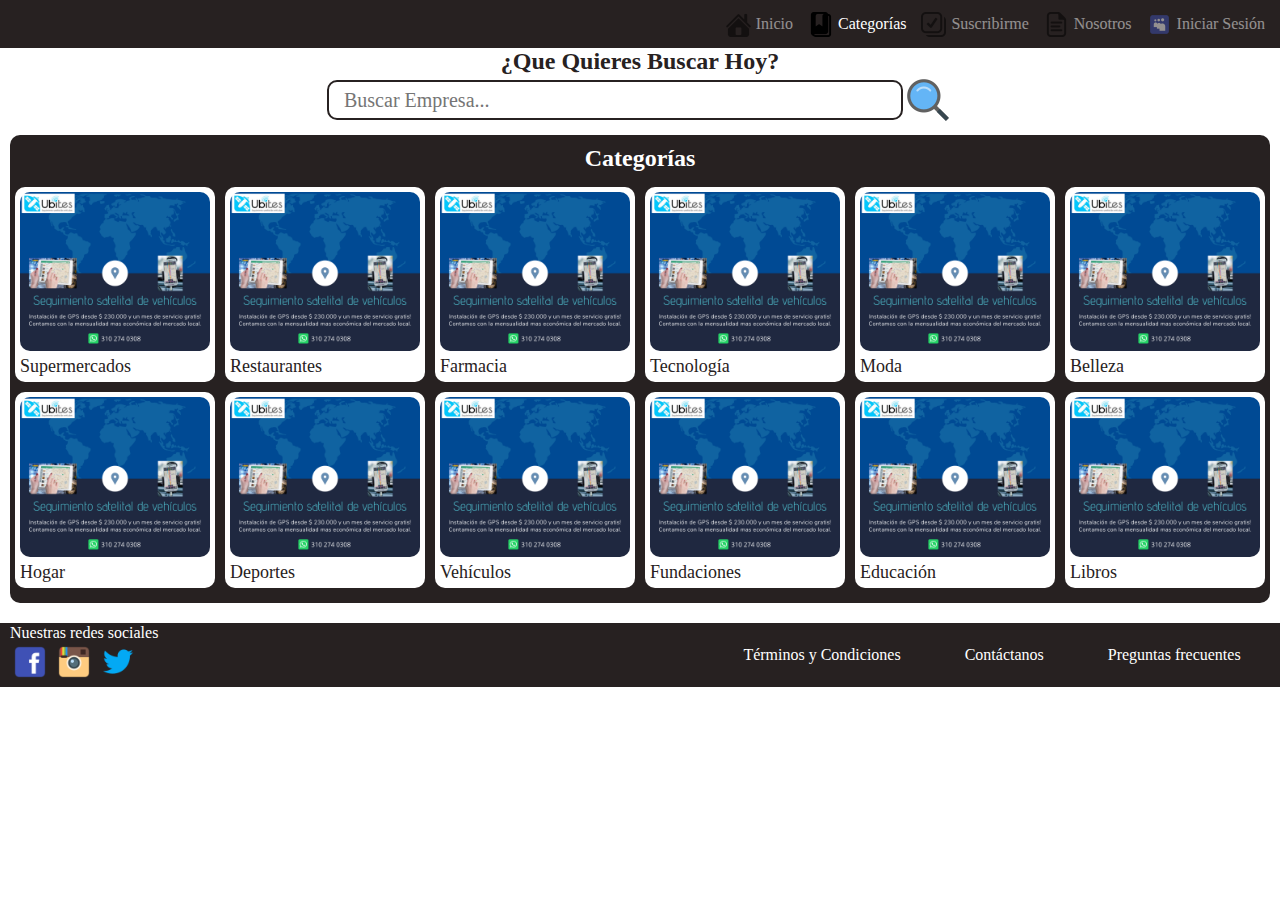
==== categorias.html @ 2dc72d60 "categorias y empresas" ====
<!DOCTYPE html>
<html lang="es">
<head>
    <meta charset="UTF-8">
    <meta name="viewport" content="width=device-width, initial-scale=1.0">
    <meta http-equiv="X-UA-Compatible" content="ie=edge">
    <title>Categorias</title>
    <link rel="stylesheet" href="assets/css/header.css">
    <link rel="stylesheet" href="assets/css/index.css">
    <link rel="stylesheet" href="assets/css/styles-box.css">
    <link rel="stylesheet" href="assets/css/footer.css">
</head>
<body>
    <!--Header-->
    <header class="header">
        <nav class="header__nav">
            <ul>
               <li class="header__nav--inactive"><a href="index.html"><img src="img/icon/icon-casa.png" alt="Logo inicio">Inicio</a></li>
               <li class=""><a href="#categories"><img src="img/icon/icon-categorias.png" alt="Logo Categorias">Categorías</a></li>
               <li class="header__nav--inactive"><a href="#"><img src="img/icon/icon-publicarme.png" alt="Logo Suscribirme">Suscribirme</a></li>
               <li class="header__nav--inactive"><a href="#"><img src="img/icon/icon-nosotros.png" alt="Logo Nosotros">Nosotros</a></li>
               <li class="header__nav--inactive"><a href="#"><img src="img/icon/icon-Inici-sesion.png" alt="Logo Iniciar Sesión">Iniciar Sesión</a></li>
            </ul>
        </nav>       
    </header>
    <!--Buscador-->
    <div class="content__buscador">
        <h2>¿Que Quieres Buscar Hoy?</h2>
        <div class="content__buscador--input">
            <input class="input--buscar" type="search" name="busquedamusica" placeholder="Buscar Empresa...">
            <input class="input--img" type="image" src="img/icon/icons-search.png" alt="Buscar">
        </div>
    </div>
    <!--categorias-->
    <div class="box" id="categories">
        <h2>Categorías</h2>
        <div class="box__container">
          <div class="box__item">
            <a href="supermercado.html"><img src="img/imagenes-publicidad/1.png" alt="Supermercados"><p>Supermercados</p></a>
          </div>
          <div class="box__item">
            <a href="restaurantes.html"><img src="img/imagenes-publicidad/1.png" alt="Restaurantes"><p>Restaurantes</p></a>
          </div>    
          <div class="box__item">
            <a href="#"><img src="img/imagenes-publicidad/1.png" alt=""><p>Farmacia</p></a>
          </div>
          <div class="box__item">
            <a href="#"><img src="img/imagenes-publicidad/1.png" alt=""><p>Tecnología</p></a>
          </div>
          <div class="box__item">
            <a href="#"><img src="img/imagenes-publicidad/1.png" alt=""><p>Moda</p></a>
          </div>
          <div class="box__item">
            <a href="#"><img src="img/imagenes-publicidad/1.png" alt=""><p>Belleza</p></a>
          </div>    
          <div class="box__item">
            <a href="#"><img src="img/imagenes-publicidad/1.png" alt=""><p>Hogar</p></a>
          </div>
          <div class="box__item">
            <a href="#"><img src="img/imagenes-publicidad/1.png" alt=""><p>Deportes</p></a>
          </div>
          <div class="box__item">
            <a href="#"><img src="img/imagenes-publicidad/1.png" alt=""><p>Vehículos</p></a>
          </div> 
          <div class="box__item">
            <a href="#"><img src="img/imagenes-publicidad/1.png" alt=""><p>Fundaciones</p></a>
          </div>
          <div class="box__item">
            <a href="#"><img src="img/imagenes-publicidad/1.png" alt=""><p>Educación</p></a>
          </div> 
          <div class="box__item">
            <a href="#"><img src="img/imagenes-publicidad/1.png" alt=""><p>Libros</p></a>
          </div>       
        </div>
    </div>
    <!--footer-->
    <footer class="footer">
        <div class="footer__social">
            <span>Nuestras redes sociales</span>
            <div class="footer__social--icon">
                <a href="#"><img src="img/icon/icon-facebook.png" alt="Facebook"></a>
                <a href="#"><img src="img/icon/icon-instagram.png" alt="Instagram"></a>
                <a href="#"><img src="img/icon/icon-twitter.png" alt="Twitter"></a>
            </div>
        </div>
    <div class="enlaces">
      <a href="">Términos y Condiciones</a>
      <a href="">Contáctanos</a>
      <a href="">Preguntas frecuentes</a>
    </div>
</footer>
    
</body>
</html>
---- assets/css/header.css ----
* {
    margin: 0;
    padding: 0;
    box-sizing: border-box;
    font-family: calibri;
}
body {
    display: flex;
    flex-direction: column;
    font-size: 16px;
}
/*header y menu de navegacion*/
.header {
    background: #272121;
    height: 3rem;
}
.header__nav {
    display: flex;
    justify-content: flex-end;
    align-items: center;
    height: 100%;
}
.header__nav ul {
    display: flex;
    list-style: none;
}
.header__nav ul li {
    margin-right: 15px;
}
.header__nav ul li a {
    display: flex;
    align-items: center;
    text-decoration: none;
    color: white;
}
.header__nav ul li a:hover {
    text-decoration: underline;
}
.header__nav ul li a img {
    width: 25px;
    margin-right: 5px;
}
.header__nav--inactive {
    opacity: 0.5;
}
.header__nav--inactive:hover {
    opacity: 1;
}
---- assets/css/index.css ----
/*carrusel*/
.content {
    display: flex;
    flex-direction: column;
}
.content__carrusel {
    display: flex;
    justify-content: center;
}
.content__carrusel--contenedor {
    position: relative;
    width: 853px;
    height: 480px;
    background-color: black;
    border-radius: 15px;
    margin-top: 15px;
    margin-bottom: 15px;
}

.imagen {
    position: absolute;
    width: 100%;
    height: 100%;
    visibility: hidden;
    opacity: 0;
}

.imagen img {
    height: 100%;
    position: relative;
    left: 50%;
    transform: translateX(-50%);
}
.texto {
    position: absolute;
    width: 100%;
    text-align: center;
    top: 85%;
    color: white;
    font-weight: bold;
}

.content__carrusel--contenedor a{
    position: absolute;
    text-decoration: none;
    color: white;
    font-size: 36px;
    top : 50%;
    transform: translateY(-50%);
}
.siguiente {
    left: 97%;
}
.puntos {
    position: absolute;
    top: 93%;
    width: 100%;
    text-align: center;
}
.punto {
    display: inline-block;
    width: 16px;
    height: 16px;
    background-color: white;
    border-radius: 50%;
    margin-right: 5px;
}
.punto:hover {
    cursor: pointer;
    background-color: gray;
}
.content__carrusel--contenedor a:hover {
    color: gray;
}

.actual {
    visibility: visible;
    opacity: 1;
    transition: visibility 1s, opacity 1s;
}
.activo {
    background-color: gray;
}
/*Buscador*/
.content__buscador {
    display: flex;
    flex-direction: column;
    align-items: center;
    justify-content: center;
}
.content__buscador h2 {
    color: #272121;
}
.content__buscador--input {
    display: flex;
    justify-content: center;
    align-items: center;
    width: 90%;
}
.input--buscar {
    width: 50%;
    height: 40px;
    font-size: 20px;
    border-radius: 10px;
    border: 2px solid #272121;
    box-sizing: border-box;
    padding-left: 15px;
}
.input--buscar:focus {
   border: 2px solid #ff0000;
}
---- assets/css/styles-box.css ----
/*categorias*/
.box {
    background-color: #272121;
    margin: 10px 10px 20px 10px;
    border-radius: 10px;
    padding-bottom: 15px;
}
.box h2 {
    text-align: center;
    color: white;
    margin-top: 10px;
    margin-bottom: 15px;
}
.box__container {
    display: grid;
    grid-template-columns: repeat(auto-fill, 200px);
    grid-gap: 10px;
    justify-content: center;
}
.box__item {
    border-radius: 10px;
    padding: 5px;
    background: white;
}
.box__item:hover {
    opacity: 0.5;
}
.box__item a {
    text-align: justify;
    text-decoration: none;
    color: #272121;
    font-size: 18px;
}
.box__item img {
    max-width: 100%;
    border-radius: 10px;
}
.box__item--sun {
    display: flex;
    justify-content: space-around;
}
.box__item--sun span {
    display: flex;
    align-items: center;
    font-size: 20px;
}
.box__item--sun span img {
    width: 25px;
}
---- assets/css/footer.css ----
/*footer*/
.footer {
    display: grid;
    grid-template-columns: 50% 50%;
    height: 4rem;
    margin-top: auto;
    background-color: #272121;
}
.footer__social {
    display: flex;
    flex-direction: column;
    justify-content: center;
    margin-left: 10px;
}
.footer__social span {
    color: white;
}
.footer__social--icon a img {
    width: 40px;
}
.footer__social--icon a img:hover {
    opacity: 0.5;
}
.enlaces {
    display: flex;
    justify-content: center;
    align-items: center;
}
.enlaces a {
    color: white;
    margin-left: 10%;
    text-decoration: none;
}
.enlaces a:hover {
    text-decoration: underline;
}
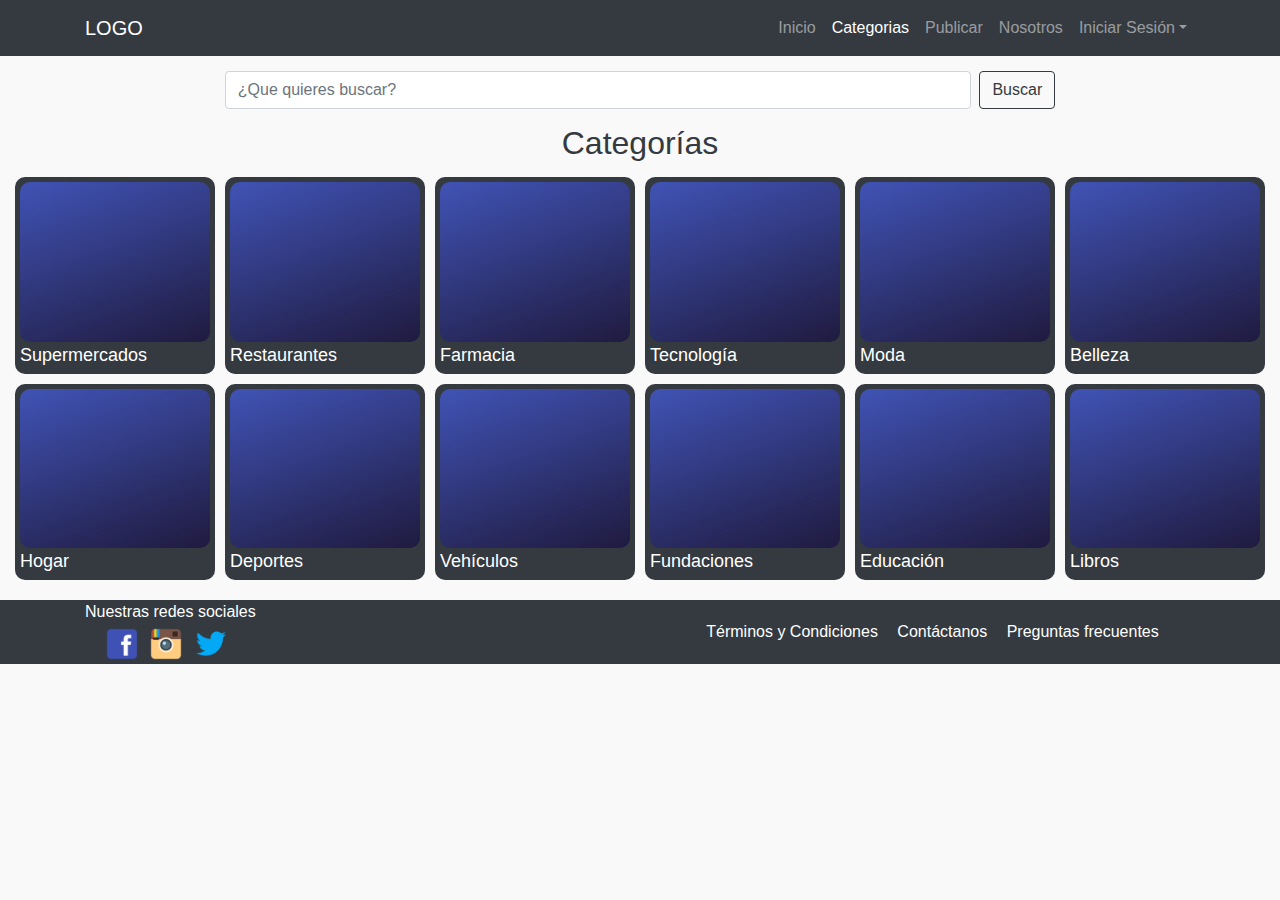
==== commit fbd60e9a: "bootstrap implementado" ====
--- a/categorias.html
+++ b/categorias.html
@@ -4,91 +4,156 @@
     <meta charset="UTF-8">
     <meta name="viewport" content="width=device-width, initial-scale=1.0">
     <meta http-equiv="X-UA-Compatible" content="ie=edge">
+    <meta name="viewport" content="width=device-width, initial-scale=1, shrink-to-fit=no">
+    <!-- Bootstrap CSS -->
+    <link rel="stylesheet" href="https://stackpath.bootstrapcdn.com/bootstrap/4.4.1/css/bootstrap.min.css" integrity="sha384-Vkoo8x4CGsO3+Hhxv8T/Q5PaXtkKtu6ug5TOeNV6gBiFeWPGFN9MuhOf23Q9Ifjh" crossorigin="anonymous">
+    <!-- My CSS -->
+    <link rel="stylesheet" href="assets/css/index.css">
     <title>Categorias</title>
-    <link rel="stylesheet" href="assets/css/header.css">
-    <link rel="stylesheet" href="assets/css/index.css">
-    <link rel="stylesheet" href="assets/css/styles-box.css">
-    <link rel="stylesheet" href="assets/css/footer.css">
 </head>
 <body>
-    <!--Header-->
-    <header class="header">
-        <nav class="header__nav">
-            <ul>
-               <li class="header__nav--inactive"><a href="index.html"><img src="img/icon/icon-casa.png" alt="Logo inicio">Inicio</a></li>
-               <li class=""><a href="#categories"><img src="img/icon/icon-categorias.png" alt="Logo Categorias">Categorías</a></li>
-               <li class="header__nav--inactive"><a href="#"><img src="img/icon/icon-publicarme.png" alt="Logo Suscribirme">Suscribirme</a></li>
-               <li class="header__nav--inactive"><a href="#"><img src="img/icon/icon-nosotros.png" alt="Logo Nosotros">Nosotros</a></li>
-               <li class="header__nav--inactive"><a href="#"><img src="img/icon/icon-Inici-sesion.png" alt="Logo Iniciar Sesión">Iniciar Sesión</a></li>
-            </ul>
-        </nav>       
-    </header>
-    <!--Buscador-->
-    <div class="content__buscador">
-        <h2>¿Que Quieres Buscar Hoy?</h2>
-        <div class="content__buscador--input">
-            <input class="input--buscar" type="search" name="busquedamusica" placeholder="Buscar Empresa...">
-            <input class="input--img" type="image" src="img/icon/icons-search.png" alt="Buscar">
+  <!-- Navegacion -->
+  <nav class="navbar sticky-top navbar-expand-lg navbar-dark bg-dark">
+    <div class="container">
+    <a class="navbar-brand" href="./index.html">LOGO</a>
+    <button class="navbar-toggler" type="button" data-toggle="collapse" data-target="#navbarNavDropdown" aria-controls="navbarNavDropdown" aria-expanded="false" aria-label="Toggle navigation">
+      <span class="navbar-toggler-icon"></span>
+    </button>
+    <div class="collapse navbar-collapse" id="navbarNavDropdown">
+      <ul class="navbar-nav ml-auto">
+        <li class="nav-item">
+          <a class="nav-link" href="./index.html">Inicio</a>
+        </li>
+        <li class="nav-item active">
+          <a class="nav-link" href="./categorias.html">Categorias</a>
+        </li>
+        <li class="nav-item">
+          <a class="nav-link" href="#">Publicar</a>
+        </li>
+        <li class="nav-item">
+          <a class="nav-link" href="#">Nosotros</a>
+        </li>
+        <li class="nav-item dropdown">
+          <a class="nav-link dropdown-toggle" href="#" id="navbarDropdownMenuLink" role="button" data-toggle="dropdown" aria-haspopup="true" aria-expanded="false">Iniciar Sesión</a>
+          <div class="dropdown-menu" aria-labelledby="navbarDropdownMenuLink">
+            <a class="dropdown-item" href="#">Publico</a>
+            <a class="dropdown-item" href="#">Empresas</a>
+          </div>
+        </li>
+      </ul>
+    </div>
+    </div>
+  </nav>
+  <!--Buscador-->
+  <form class="form-inline">
+    <input class="form-control mr-sm-2 col-md-7" type="search" placeholder="¿Que quieres buscar?" aria-label="Search">
+    <button class="btn btn-outline-dark my-2 my-sm-0" type="submit">Buscar</button>
+  </form>
+  <!--categorias-->
+  <div class="box" id="categories">
+      <h2>Categorías</h2>
+      <div class="box__container">
+        <div class="box__item">
+          <a href="supermercados.html">
+            <img src="img/imagenes-categorias/imagen_muestra.png" alt="Supermercados">
+            <p>Supermercados</p>
+          </a>
         </div>
-    </div>
-    <!--categorias-->
-    <div class="box" id="categories">
-        <h2>Categorías</h2>
-        <div class="box__container">
-          <div class="box__item">
-            <a href="supermercado.html"><img src="img/imagenes-publicidad/1.png" alt="Supermercados"><p>Supermercados</p></a>
-          </div>
-          <div class="box__item">
-            <a href="restaurantes.html"><img src="img/imagenes-publicidad/1.png" alt="Restaurantes"><p>Restaurantes</p></a>
-          </div>    
-          <div class="box__item">
-            <a href="#"><img src="img/imagenes-publicidad/1.png" alt=""><p>Farmacia</p></a>
-          </div>
-          <div class="box__item">
-            <a href="#"><img src="img/imagenes-publicidad/1.png" alt=""><p>Tecnología</p></a>
-          </div>
-          <div class="box__item">
-            <a href="#"><img src="img/imagenes-publicidad/1.png" alt=""><p>Moda</p></a>
-          </div>
-          <div class="box__item">
-            <a href="#"><img src="img/imagenes-publicidad/1.png" alt=""><p>Belleza</p></a>
-          </div>    
-          <div class="box__item">
-            <a href="#"><img src="img/imagenes-publicidad/1.png" alt=""><p>Hogar</p></a>
-          </div>
-          <div class="box__item">
-            <a href="#"><img src="img/imagenes-publicidad/1.png" alt=""><p>Deportes</p></a>
-          </div>
-          <div class="box__item">
-            <a href="#"><img src="img/imagenes-publicidad/1.png" alt=""><p>Vehículos</p></a>
-          </div> 
-          <div class="box__item">
-            <a href="#"><img src="img/imagenes-publicidad/1.png" alt=""><p>Fundaciones</p></a>
-          </div>
-          <div class="box__item">
-            <a href="#"><img src="img/imagenes-publicidad/1.png" alt=""><p>Educación</p></a>
-          </div> 
-          <div class="box__item">
-            <a href="#"><img src="img/imagenes-publicidad/1.png" alt=""><p>Libros</p></a>
-          </div>       
+        <div class="box__item">
+          <a href="#">
+            <img src="img/imagenes-categorias/imagen_muestra.png" alt="">
+            <p>Restaurantes</p>
+          </a>
+        </div>    
+        <div class="box__item">
+          <a href="#">
+            <img src="img/imagenes-categorias/imagen_muestra.png" alt="">
+            <p>Farmacia</p>
+          </a>
         </div>
-    </div>
+        <div class="box__item">
+          <a href="#">
+            <img src="img/imagenes-categorias/imagen_muestra.png" alt="">
+            <p>Tecnología</p>
+          </a>
+        </div>
+        <div class="box__item">
+          <a href="#">
+            <img src="img/imagenes-categorias/imagen_muestra.png" alt="">
+            <p>Moda</p>
+          </a>
+        </div>
+        <div class="box__item">
+          <a href="#">
+            <img src="img/imagenes-categorias/imagen_muestra.png" alt="">
+            <p>Belleza</p>
+          </a>
+        </div>    
+        <div class="box__item">
+          <a href="#">
+            <img src="img/imagenes-categorias/imagen_muestra.png" alt="">
+            <p>Hogar</p>
+          </a>
+        </div>
+        <div class="box__item">
+          <a href="#">
+            <img src="img/imagenes-categorias/imagen_muestra.png" alt="">
+            <p>Deportes</p>
+          </a>
+        </div>
+        <div class="box__item">
+          <a href="#">
+            <img src="img/imagenes-categorias/imagen_muestra.png" alt="">
+            <p>Vehículos</p>
+          </a>
+        </div> 
+        <div class="box__item">
+          <a href="#">
+            <img src="img/imagenes-categorias/imagen_muestra.png" alt="">
+            <p>Fundaciones</p>
+          </a>
+        </div>
+        <div class="box__item">
+          <a href="#">
+            <img src="img/imagenes-categorias/imagen_muestra.png" alt="">
+            <p>Educación</p>
+          </a>
+        </div> 
+        <div class="box__item">
+          <a href="#">
+            <img src="img/imagenes-categorias/imagen_muestra.png" alt="">
+            <p>Libros</p>
+          </a>
+        </div>       
+      </div>
+  </div>
     <!--footer-->
-    <footer class="footer">
-        <div class="footer__social">
+  <footer class="footer navbar-dark bg-dark">
+    <div class="container">
+      <div class="row">
+        <div class="col">
+          <div class="footer__social">
             <span>Nuestras redes sociales</span>
             <div class="footer__social--icon">
-                <a href="#"><img src="img/icon/icon-facebook.png" alt="Facebook"></a>
-                <a href="#"><img src="img/icon/icon-instagram.png" alt="Instagram"></a>
-                <a href="#"><img src="img/icon/icon-twitter.png" alt="Twitter"></a>
+              <a href="#"><img src="img/icon/icon-facebook.png" alt="Facebook"></a>
+              <a href="#"><img src="img/icon/icon-instagram.png" alt="Instagram"></a>
+              <a href="#"><img src="img/icon/icon-twitter.png" alt="Twitter"></a>
             </div>
+          </div>
         </div>
-    <div class="enlaces">
-      <a href="">Términos y Condiciones</a>
-      <a href="">Contáctanos</a>
-      <a href="">Preguntas frecuentes</a>
+        <div class="col col-centrar">
+          <div class="enlaces">
+            <a href="">Términos y Condiciones</a>
+            <a href="">Contáctanos</a>
+            <a href="">Preguntas frecuentes</a>
+          </div>
+        </div>
+      </div>
     </div>
-</footer>
-    
+  </footer>
+<!-- jQuery first, then Popper.js, then Bootstrap JS -->
+<script src="https://code.jquery.com/jquery-3.4.1.slim.min.js" integrity="sha384-J6qa4849blE2+poT4WnyKhv5vZF5SrPo0iEjwBvKU7imGFAV0wwj1yYfoRSJoZ+n" crossorigin="anonymous"></script>
+<script src="https://cdn.jsdelivr.net/npm/popper.js@1.16.0/dist/umd/popper.min.js" integrity="sha384-Q6E9RHvbIyZFJoft+2mJbHaEWldlvI9IOYy5n3zV9zzTtmI3UksdQRVvoxMfooAo" crossorigin="anonymous"></script>
+<script src="https://stackpath.bootstrapcdn.com/bootstrap/4.4.1/js/bootstrap.min.js" integrity="sha384-wfSDF2E50Y2D1uUdj0O3uMBJnjuUD4Ih7YwaYd1iqfktj0Uod8GCExl3Og8ifwB6" crossorigin="anonymous"></script>
 </body>
 </html>--- a/assets/css/index.css
+++ b/assets/css/index.css
@@ -1,111 +1,101 @@
+body {
+    background-color: #f9f9f9;
+}
 /*carrusel*/
-.content {
-    display: flex;
-    flex-direction: column;
+.carrusel .carousel-inner img {
+    max-height: 70vh;
+    object-fit: cover;
 }
-.content__carrusel {
+.container__ver {
     display: flex;
     justify-content: center;
 }
-.content__carrusel--contenedor {
-    position: relative;
-    width: 853px;
-    height: 480px;
-    background-color: black;
-    border-radius: 15px;
+.modal-content img {
+    width: 100%;
+}
+/*Buscador*/
+.form-inline {
+    justify-content: center;
     margin-top: 15px;
     margin-bottom: 15px;
 }
-
-.imagen {
-    position: absolute;
-    width: 100%;
-    height: 100%;
-    visibility: hidden;
-    opacity: 0;
+/*categorias*/
+.box {
+    margin: 10px 0px 20px 0px;
 }
-
-.imagen img {
-    height: 100%;
-    position: relative;
-    left: 50%;
-    transform: translateX(-50%);
+.box h2 {
+    text-align: center;
+    color: #343a40;
+    margin-top: 10px;
+    margin-bottom: 15px;
 }
-.texto {
-    position: absolute;
-    width: 100%;
-    text-align: center;
-    top: 85%;
-    color: white;
-    font-weight: bold;
+.box__container {
+    display: grid;
+    grid-template-columns: repeat(auto-fill, 200px);
+    grid-gap: 10px;
+    justify-content: center;
 }
-
-.content__carrusel--contenedor a{
-    position: absolute;
+.box__item {
+    border-radius: 10px;
+    padding: 5px;
+    background-color: #343a40;
+}
+.box__item:hover {
+    opacity: 0.8;
+}
+.box__item a {
+    text-align: justify;
     text-decoration: none;
     color: white;
-    font-size: 36px;
-    top : 50%;
-    transform: translateY(-50%);
+    font-size: 18px;
 }
-.siguiente {
-    left: 97%;
+.box__item a p {
+    margin: 0px;
 }
-.puntos {
-    position: absolute;
-    top: 93%;
-    width: 100%;
-    text-align: center;
+.box__item img {
+    max-width: 100%;
+    border-radius: 10px;
 }
-.punto {
-    display: inline-block;
-    width: 16px;
-    height: 16px;
-    background-color: white;
-    border-radius: 50%;
-    margin-right: 5px;
+.box__item--sun {
+    display: flex;
+    justify-content: space-around;
 }
-.punto:hover {
-    cursor: pointer;
-    background-color: gray;
+.box__item--sun span {
+    display: flex;
+    align-items: center;
+    font-size: 20px;
 }
-.content__carrusel--contenedor a:hover {
-    color: gray;
+.box__item--sun span img {
+    width: 25px;
 }
-
-.actual {
-    visibility: visible;
-    opacity: 1;
-    transition: visibility 1s, opacity 1s;
-}
-.activo {
-    background-color: gray;
-}
-/*Buscador*/
-.content__buscador {
+/*footer*/
+.footer__social {
     display: flex;
     flex-direction: column;
-    align-items: center;
     justify-content: center;
 }
-.content__buscador h2 {
-    color: #272121;
+.col span {
+    color: white;
 }
-.content__buscador--input {
-    display: flex;
-    justify-content: center;
-    align-items: center;
-    width: 90%;
+.footer__social--icon {
+    margin-left: 17px;
 }
-.input--buscar {
-    width: 50%;
-    height: 40px;
-    font-size: 20px;
-    border-radius: 10px;
-    border: 2px solid #272121;
-    box-sizing: border-box;
-    padding-left: 15px;
+.footer__social--icon a img {
+    width: 40px;
 }
-.input--buscar:focus {
-   border: 2px solid #ff0000;
+.footer__social--icon a img:hover {
+    opacity: 0.5;
+}
+.col-centrar {
+   display: flex;
+   justify-content: center;
+   align-items: center;
+}
+.enlaces a {
+    margin-left: 15px;
+    color: white;
+    text-decoration: none;
+}
+.enlaces a:hover {
+    text-decoration: underline;
 }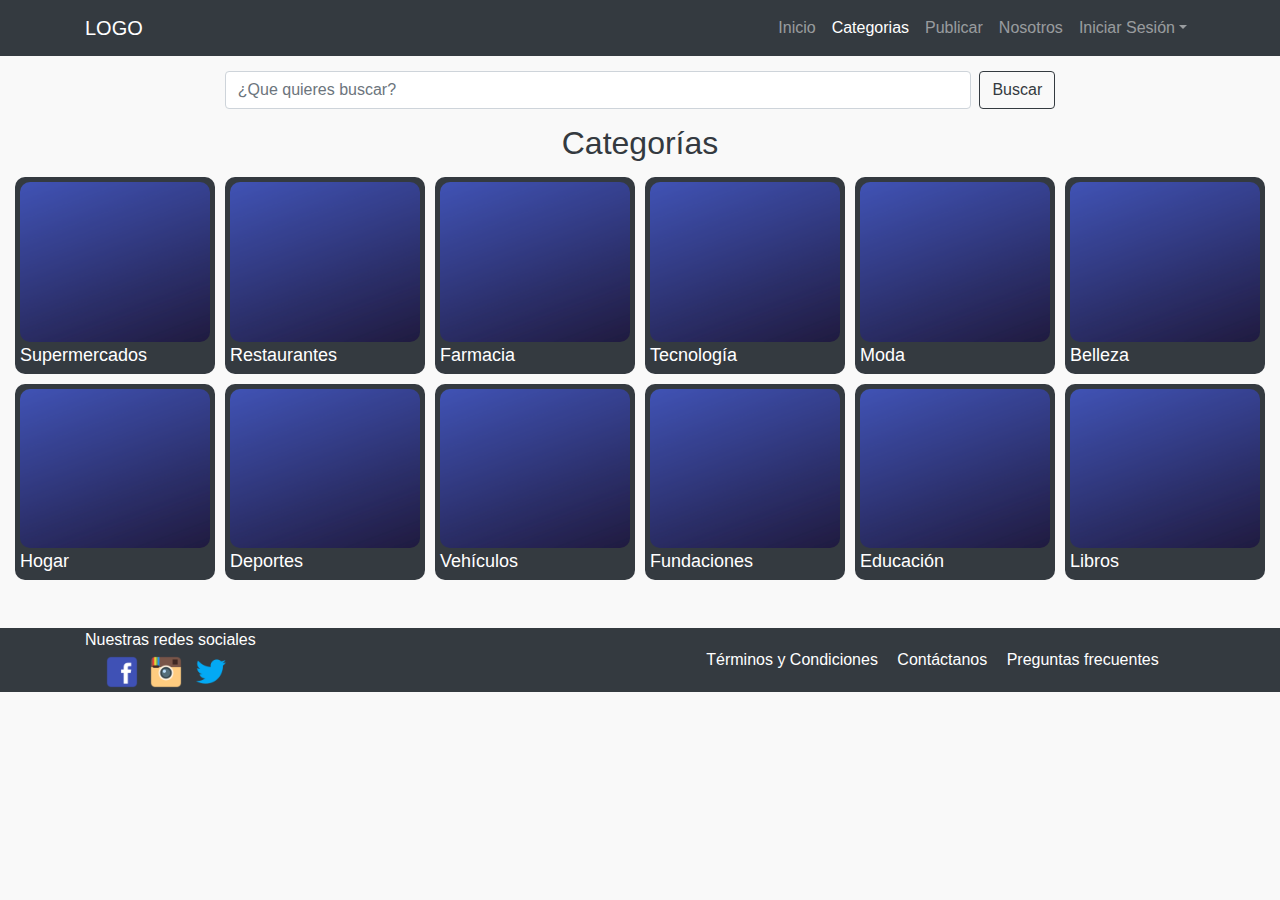
==== commit 2809bc71: "bootstrap implementado 2" ====
--- a/categorias.html
+++ b/categorias.html
@@ -36,8 +36,8 @@
         <li class="nav-item dropdown">
           <a class="nav-link dropdown-toggle" href="#" id="navbarDropdownMenuLink" role="button" data-toggle="dropdown" aria-haspopup="true" aria-expanded="false">Iniciar Sesión</a>
           <div class="dropdown-menu" aria-labelledby="navbarDropdownMenuLink">
-            <a class="dropdown-item" href="#">Publico</a>
-            <a class="dropdown-item" href="#">Empresas</a>
+            <a class="dropdown-item" href="inicio_sesion_publico.html">Publico</a>
+            <a class="dropdown-item" href="inicio_sesion_empresas.html">Empresas</a>
           </div>
         </li>
       </ul>
--- a/assets/css/index.css
+++ b/assets/css/index.css
@@ -18,6 +18,10 @@
     justify-content: center;
     margin-top: 15px;
     margin-bottom: 15px;
+}
+.dropdown-item:hover {
+    color: white;
+    background-color: #343a40;
 }
 /*categorias*/
 .box {
@@ -98,4 +102,46 @@
 }
 .enlaces a:hover {
     text-decoration: underline;
-}+}
+/*registro*/
+hr {
+    margin: 10px;
+}
+.container .row {
+    margin-top: 3rem;
+}
+.container__form {
+    background-color: #343a40;
+    padding: 1rem;
+    border-radius: 1rem;
+    box-shadow: 3px 3px 5px 0px rgba(0,0,0,0.5);
+}
+.form-group label {
+    color: white;
+}
+.container__form h3 {
+    font-size: 1.5rem;
+    text-align: center;
+    color: white;
+}
+.opciones__registro {
+    display: flex;
+    flex-direction: column;
+    align-items: center;
+    color: white;
+}
+.opciones__registro a {
+    margin-bottom: 0.5rem;
+    margin-top: 0.5rem;
+    color: white;
+}
+.opciones__registro--nosotros {
+    display: flex;
+    flex-direction: row;
+}
+.modal-header h5 {
+    color: #343a40;
+}
+.modal-body .form-group label {
+    color: #343a40;
+}
